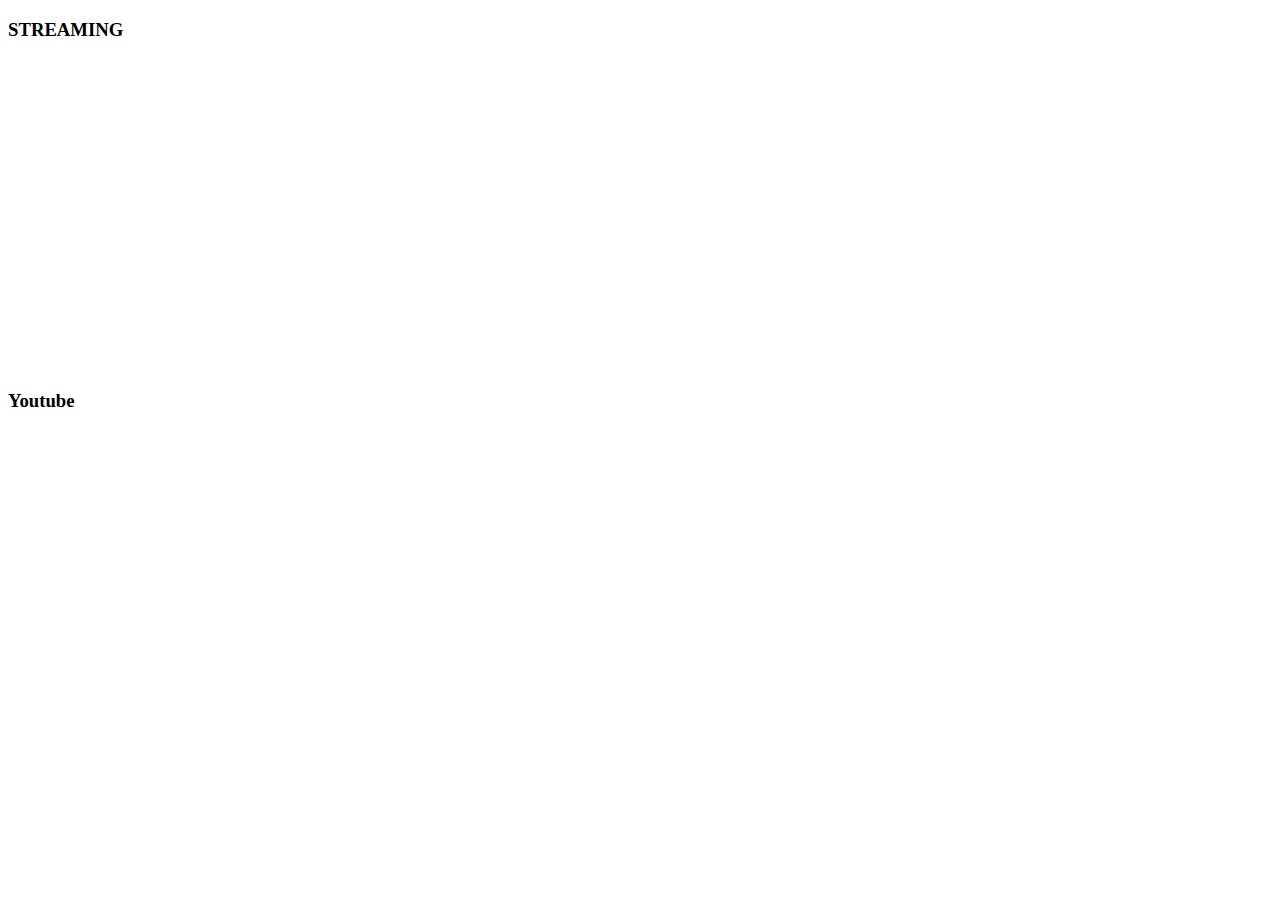
==== multimedia.html @ 52b0d1b1 "Subir proxecto" ====
<!DOCTYPE html>
<html lang="en">
<head>
    <meta charset="UTF-8">
    <meta name="viewport" content="width=device-width, initial-scale=1.0">
    <title>Document</title>
    <link rel="stylesheet" type="text/css" href="../multimedia.css">

</head>
<body>
    

    <tr>
        <h3>STREAMING</h3>
    
        <iframe style="border-radius:12px" src="https://open.spotify.com/embed/playlist/37i9dQZEVXbMDoHDwVN2tF?utm_source=generator" width="50%" height="152" frameBorder="0" allowfullscreen="" allow="autoplay; clipboard-write; encrypted-media; fullscreen; picture-in-picture" loading="lazy"></iframe>
        <br>
        <iframe style="border-radius:12px" src="https://open.spotify.com/embed/playlist/37i9dQZF1E4pErDOTdHSM1?utm_source=generator" width="50%" height="152" frameBorder="0" allowfullscreen="" allow="autoplay; clipboard-write; encrypted-media; fullscreen; picture-in-picture" loading="lazy"></iframe>
    </tr>
    <tr>
       
    
        </video>
    <h3>Youtube</h3>
    <iframe width="560" height="315" src="https://www.youtube.com/embed/bD_ExRmkYPM?si=lPXU7pKggIQLzQI3&amp;start=56" title="YouTube video player" frameborder="0" allow="accelerometer; autoplay; clipboard-write; encrypted-media; gyroscope; picture-in-picture; web-share" referrerpolicy="strict-origin-when-cross-origin" allowfullscreen></iframe>
    </tr>
    <tr>
        <td>












</body>
</html>
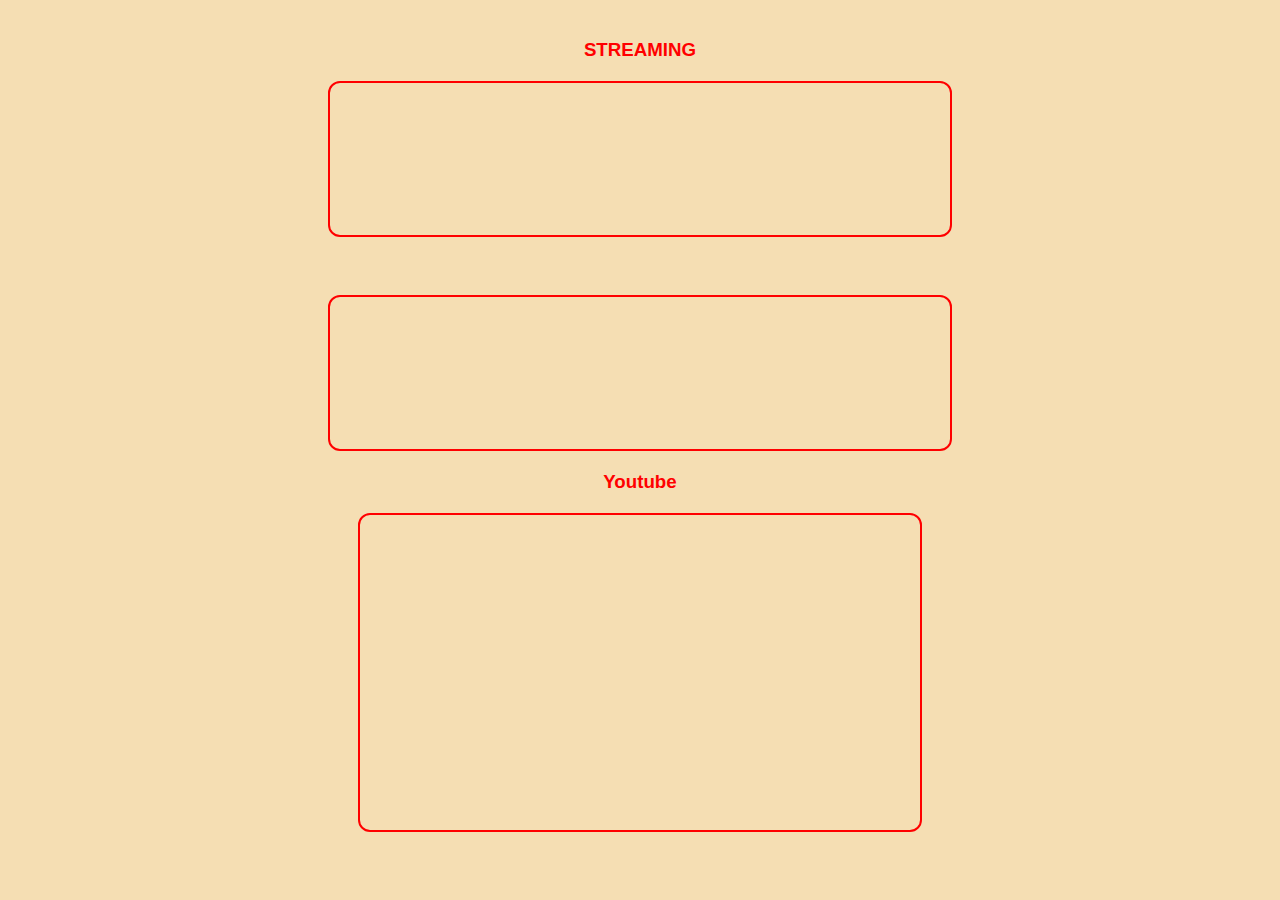
==== commit 772ccb79: "Arreglados estilos" ====
--- a/multimedia.html
+++ b/multimedia.html
@@ -4,7 +4,7 @@
     <meta charset="UTF-8">
     <meta name="viewport" content="width=device-width, initial-scale=1.0">
     <title>Document</title>
-    <link rel="stylesheet" type="text/css" href="../multimedia.css">
+    <link rel="stylesheet" type="text/css" href="../css/multimedia.css">
 
 </head>
 <body>
--- a/css/multimedia.css
+++ b/css/multimedia.css
@@ -0,0 +1,33 @@
+body {
+    font-family: Arial, sans-serif;
+    background-color: wheat;
+    color: #333;
+    margin: 0;
+    padding: 20px;
+    text-align: center;
+}
+
+h3 {
+    color: red;
+}
+
+iframe {
+    border: 2px solid red;
+    border-radius: 12px;
+    margin: 20px auto;
+    display: block;
+}
+
+button {
+    background-color: red;
+    color: white;
+    padding: 10px 20px;
+    border: none;
+    border-radius: 5px;
+    cursor: pointer;
+    font-size: 16px;
+}
+
+button:hover {
+    background-color: red;
+}
